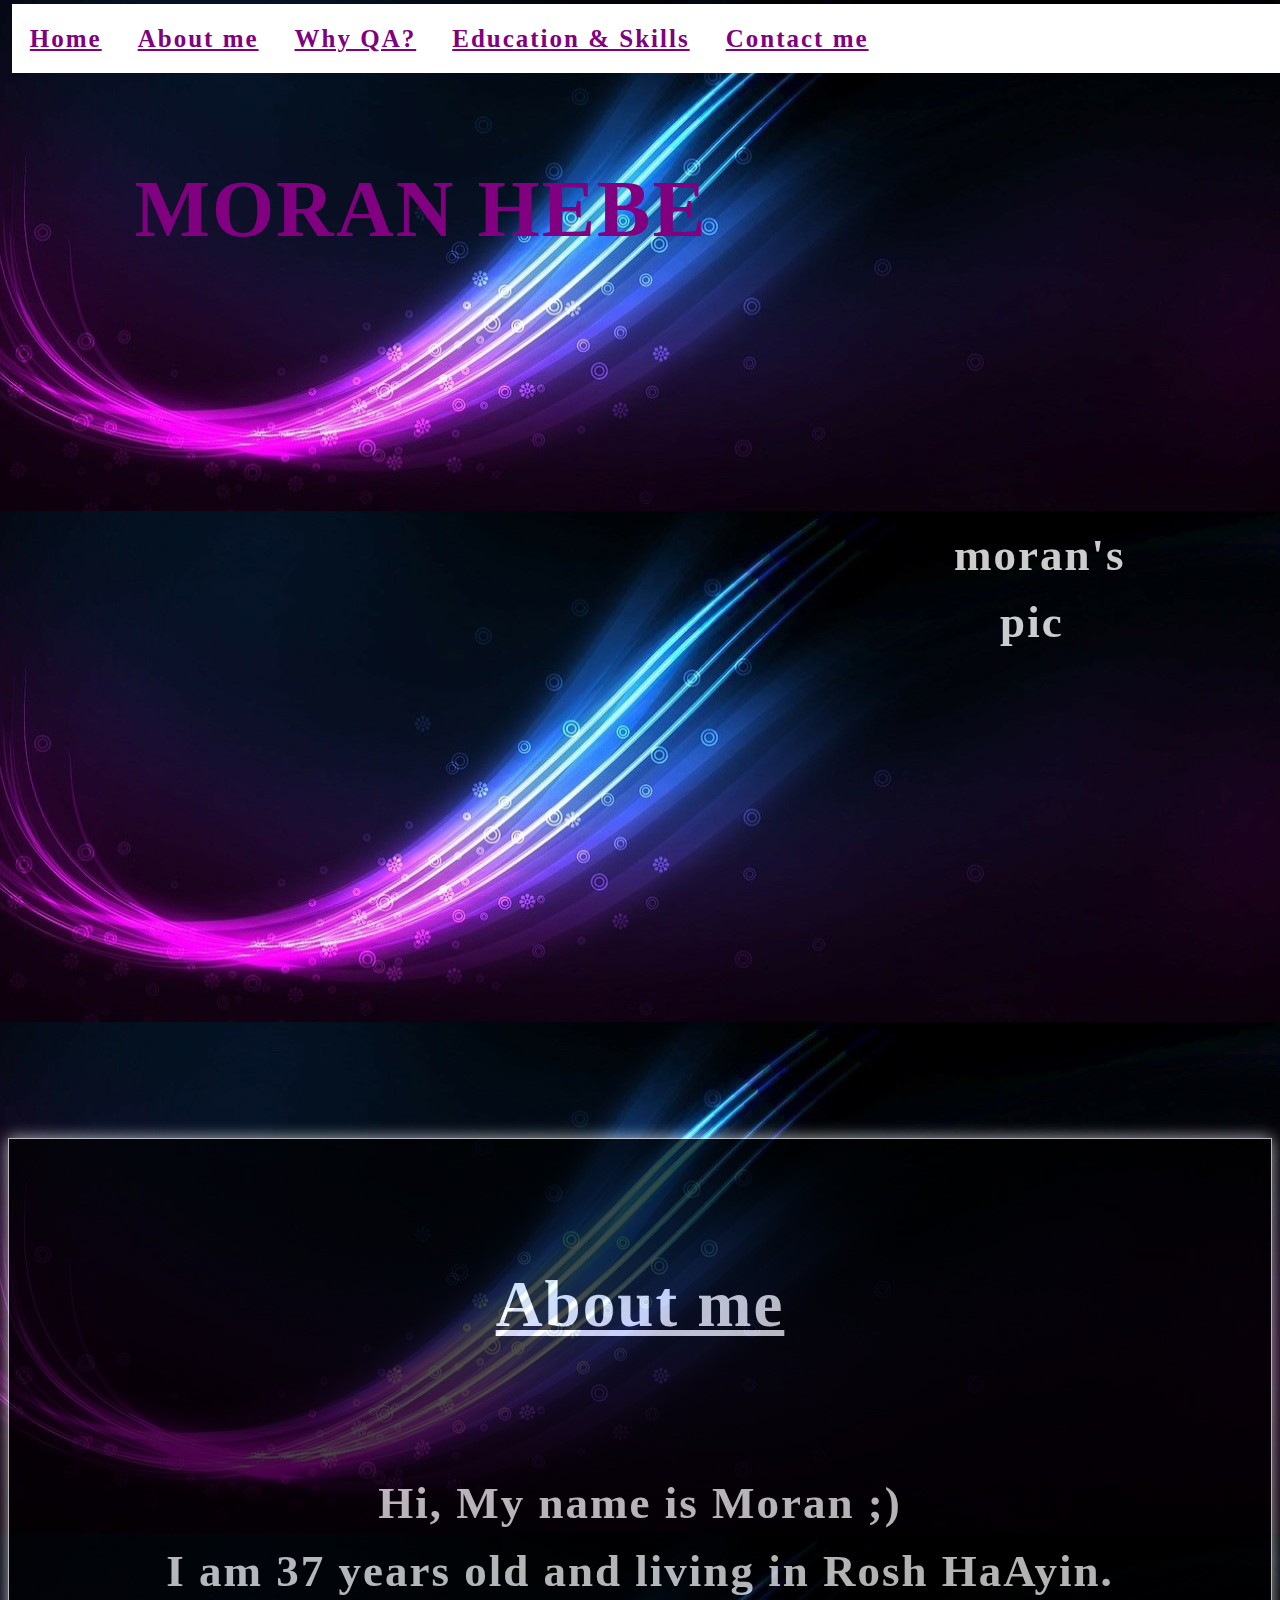
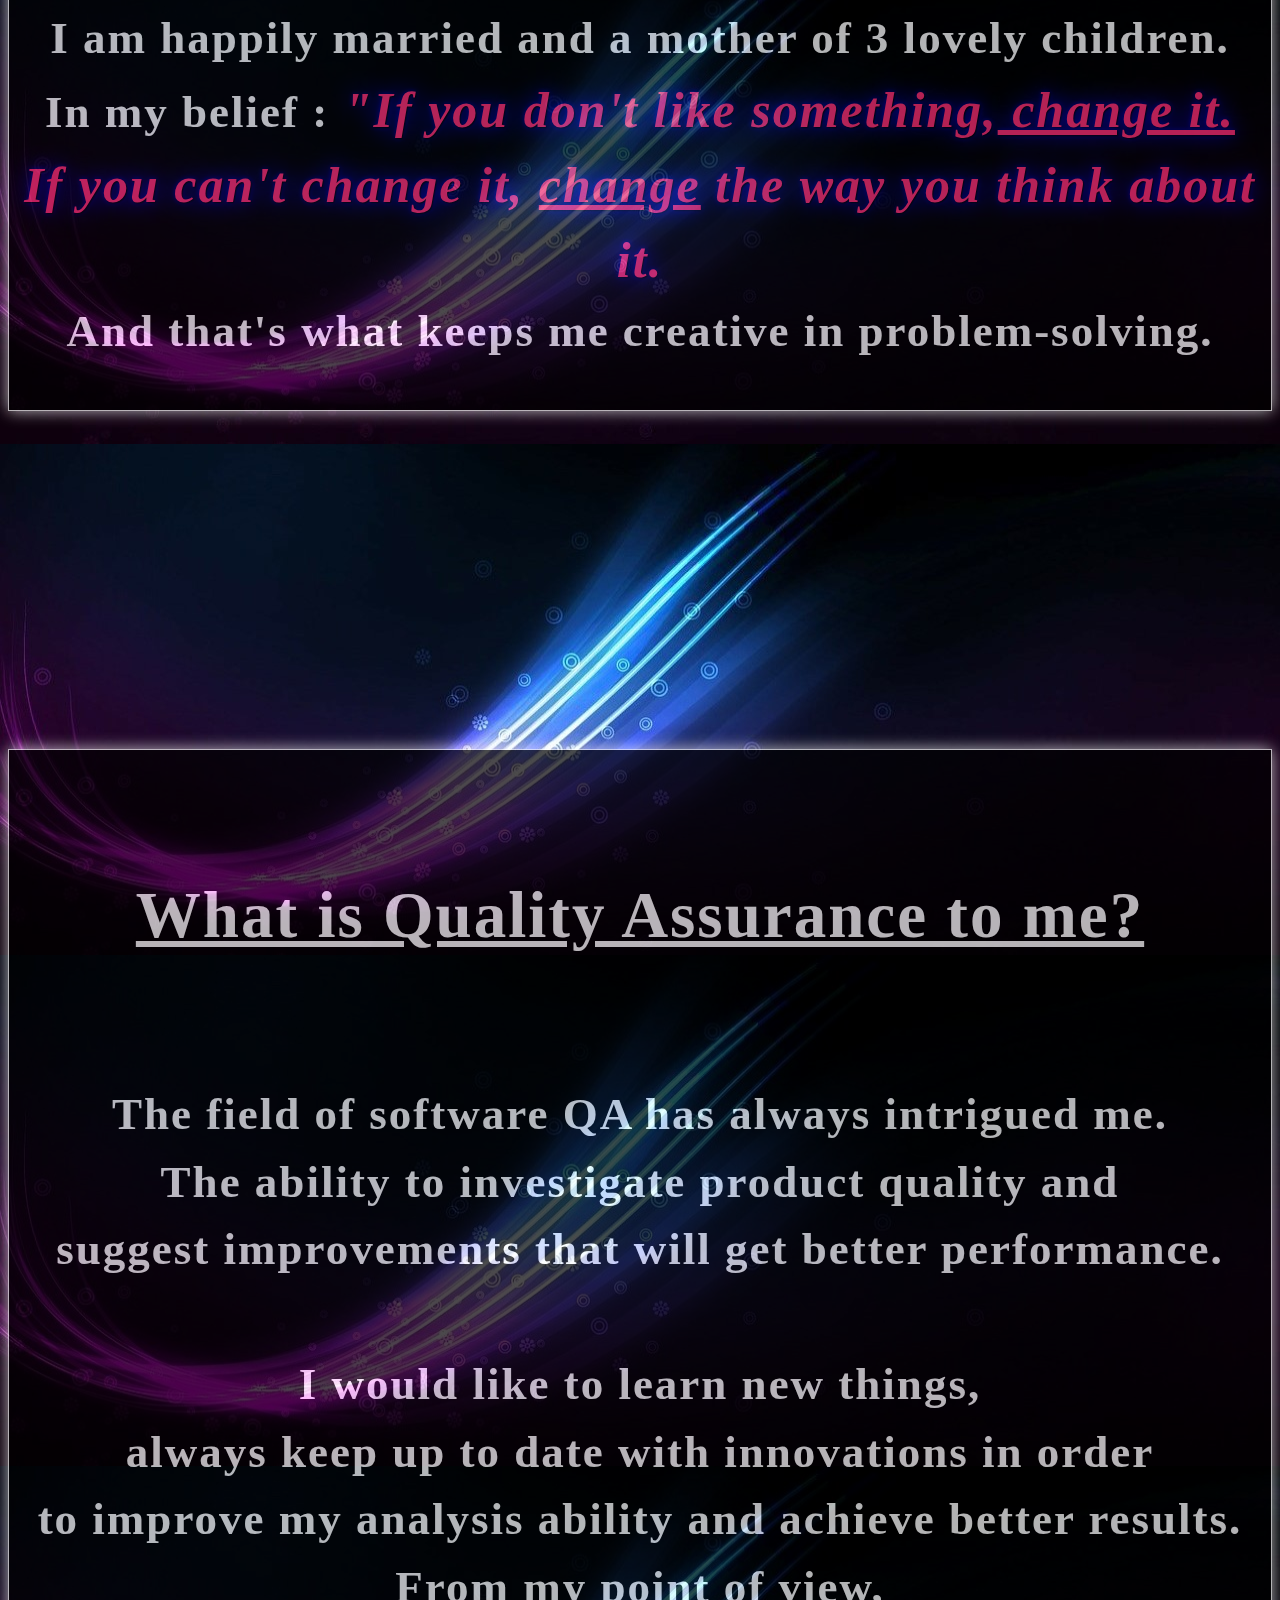
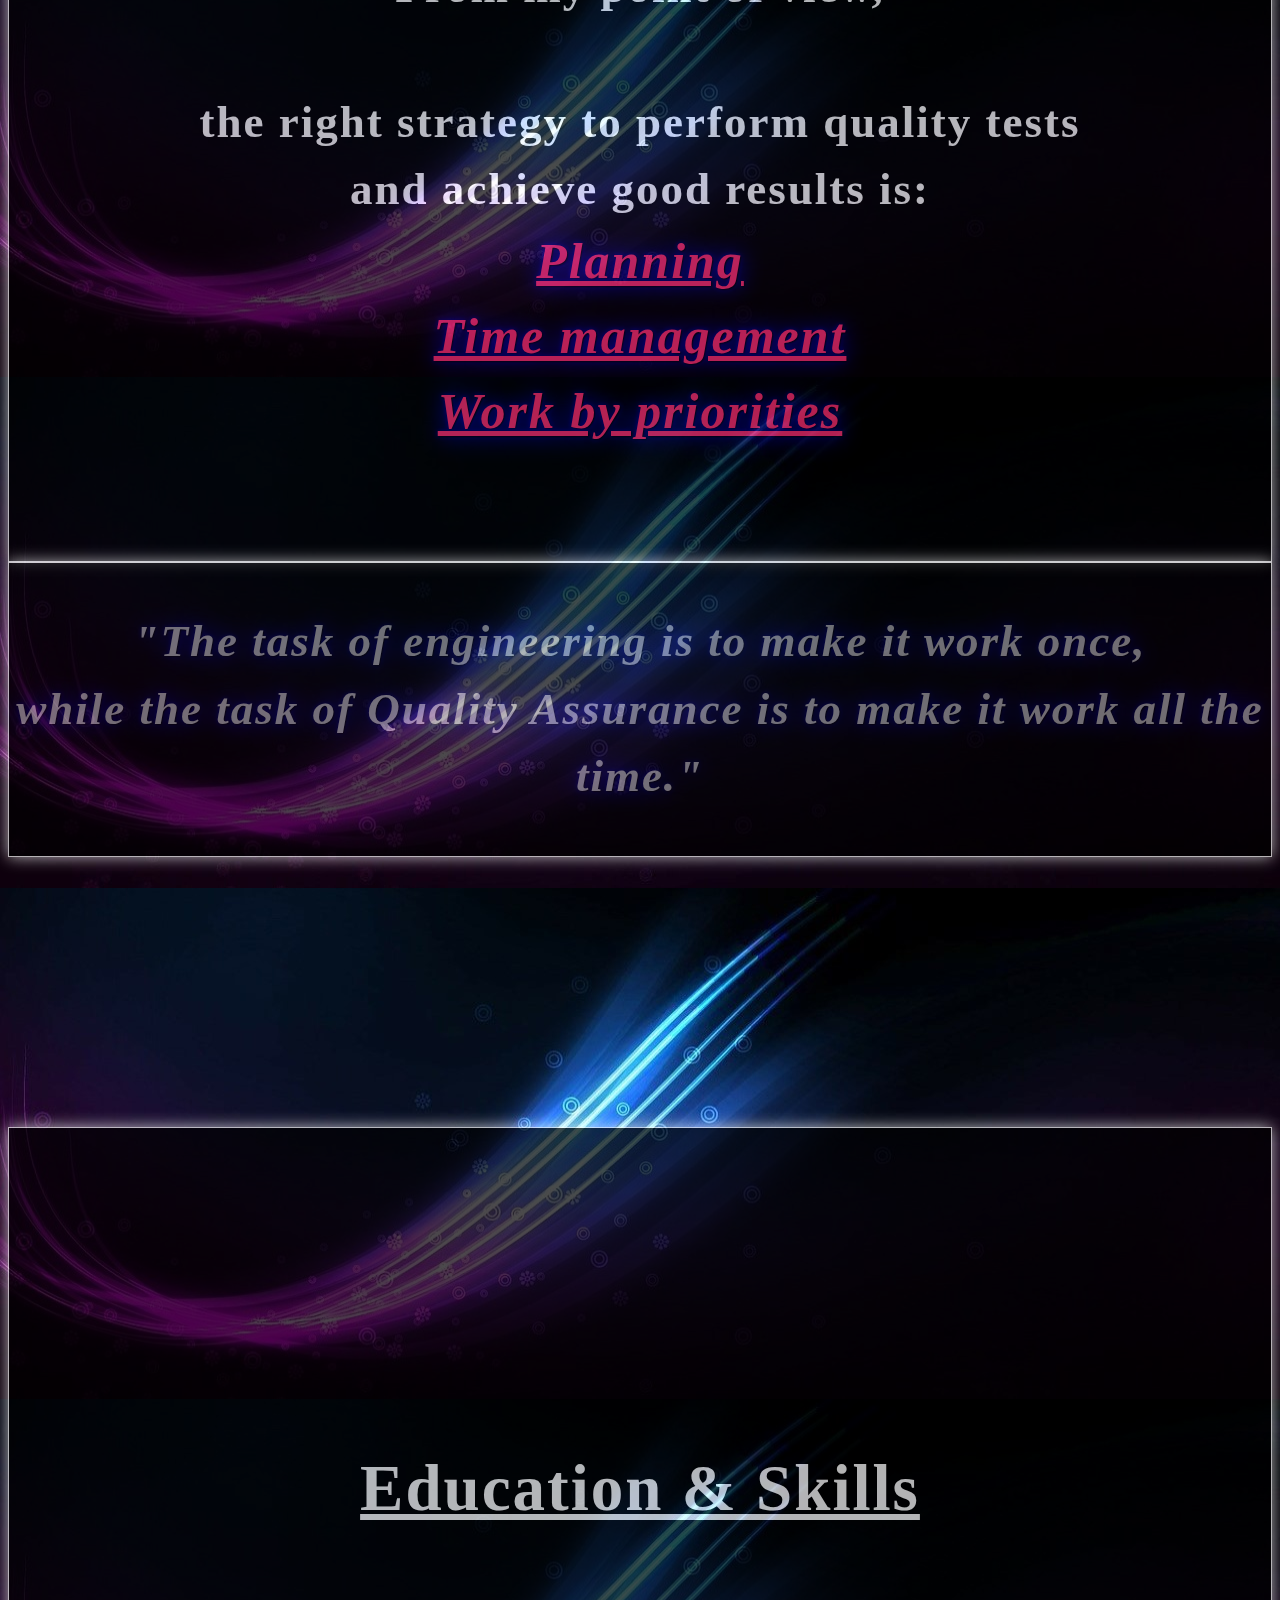
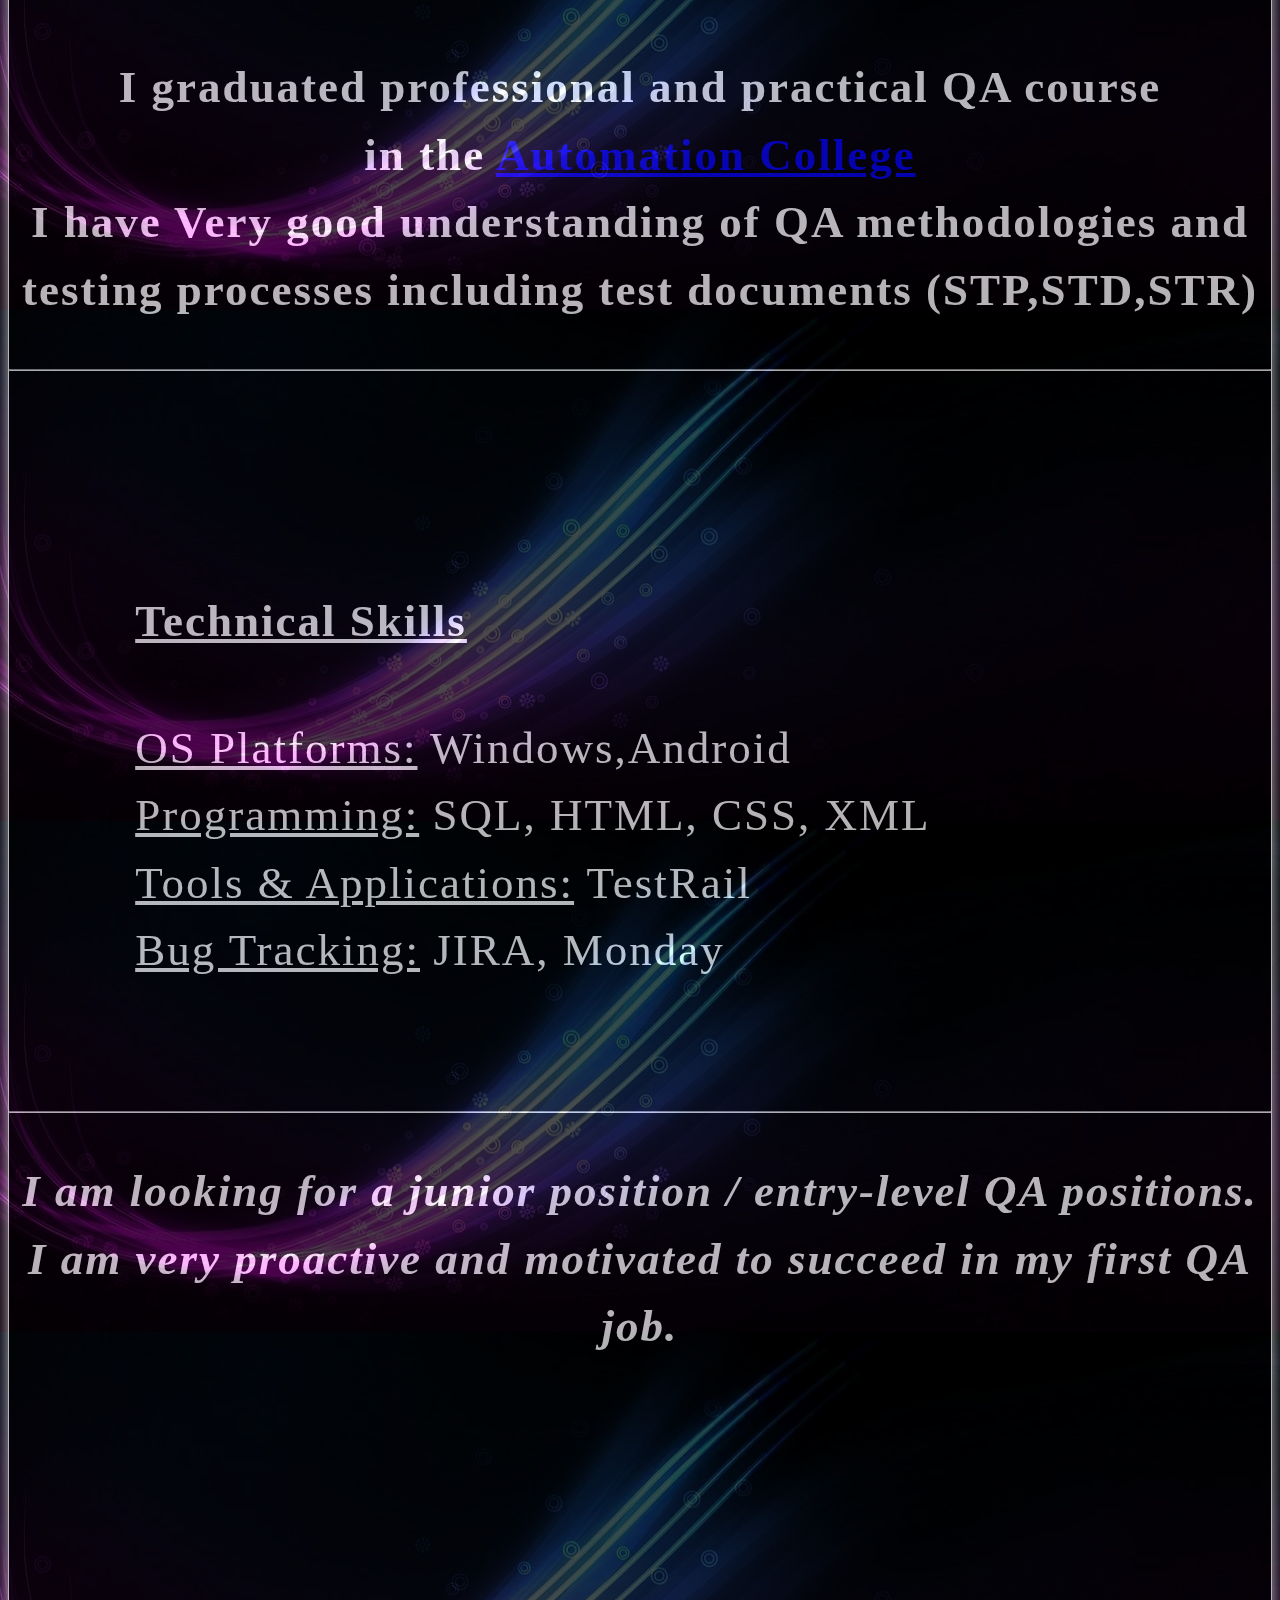
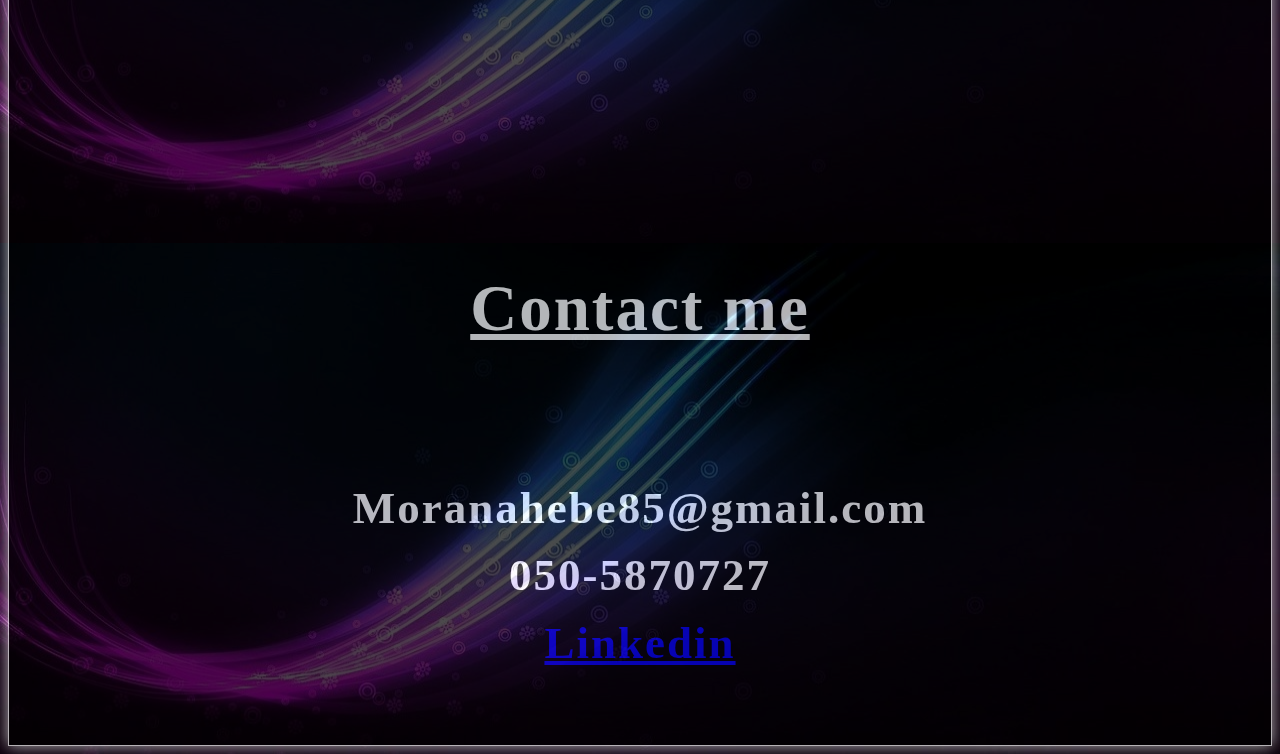
==== index.html @ 9140cbbd "Rename MranHebe.html to index.html" ====
<!DOCTYPE html>
<html>
<head>
<link rel="stylesheet" href="mysite.css">
<title> Moran_Hebe </title>
<meta charset="utf-8">
<meta name="viewport" content="width=device-width, initial-scale=1.0">

</head>
<body >

  <ul>
    <li><a href="#home">Home</a></li>
    <li><a href="#About">About me</a></li>
	<li><a href="#why QA">Why QA?</a></li>
    <li><a href="#Education & Skills">Education & Skills</a></li>
    <li><a href="#Contact">Contact me</a></li>
</ul>


 
     <h1 id="home" >  Moran Hebe </h1>  
     <img id="moran" src= "images/Moran.jpg" alt="moran's pic" > <hr>
<br>
 <br>
 <br>
  <br>
    <br>
      <br>
     <br>
    <br>
  <br>
<br>
<br>
  <br>
   <br>
    <br>
  <br>
 <br>  
<div class="textborder">
   <h2 id="About"><u> About me</u></h2>
   <p >
     Hi, My name is Moran ;)<br>I am 37 years old and living in Rosh HaAyin. <br> I am happily married and a mother of 3 lovely children. <br>
     In my belief :<span class="belief"><i><b> "If you don't like something,<b><u> change it.</u></b><br>If you can't change it, <b><u>change</u> the way </b>you think about it. </b></i></span>
  <br> And that's what keeps me creative in problem-solving.
  </p>
  </div>

 <br>
  <br>
   <br>
  <br>
<br> 
<div class="textborder">
 <h2 id="why QA"> <u>What is Quality Assurance to me?</u></h2>
    <p class="textleft">The field of software QA has always intrigued me.<br> The ability to investigate product quality and<br> suggest improvements that will get better performance.
    <br><br> I would like to learn new things,<br> always keep up to date with innovations in order <br> to improve my analysis ability and achieve better results.
    <br> From my point of view, <br> <br>the right strategy to perform quality tests <br> and achieve good results is:<br>
  <span class="belief"> <u><i>Planning </i></u><br> <u><i> Time management </i></u><br> <u> <i>Work by priorities</u></i></span>
 </p>
<br>
 </div> 
 <div class="textborder">
<p id="p1"> <i>"The task of engineering is to make it work once,<br> while the task of Quality Assurance is to make it work all the time."</p></i>
  </div>
   <br>
  <br>
<br>
 <br>
<div class="textborder" > 
  <h2 id= "Education & Skills"><br><br> <u>Education & Skills</u></h2>
 <p> I graduated professional and practical QA course<br> in the <a target="blank" href="https://automation.co.il/"> Automation College</a><br> 
 I have Very good understanding of QA methodologies and testing processes including test documents (STP,STD,STR) </p> <hr>
 <br>
 <div class="skills">
  <H4><u>Technical Skills</u></H4>
   <u>OS Platforms:</u>  Windows,Android <br>
        <u>Programming:</u>  SQL, HTML, CSS, XML<br> 
    <u>Tools & Applications:</u>  TestRail<br> 
    <u>Bug Tracking:</u> JIRA, Monday 
</div>
<hr> 
  <p id="p2"><b><i>I am looking for a junior position / entry-level QA positions.<br> I am very proactive and motivated to succeed in my first QA job.</i></b></p>


  
    <br>
     <br>
    <br>
  <br>
<br>


 <h2 id="Contact"><u>Contact me</u></h2>
  
<b> Moranahebe85@gmail.com</b>
 <br>
 <b>050-5870727</b>
 <br>
    <a target="blank" href="https://www.linkedin.com/in/moranhebe/">Linkedin</a><b></b>
 <br>
 <br>
  </body>
 </html>
   
  



 




 



	
	
	
	
	
	
	
	
	
	
	
	
	
	
	
	
	
</body>
	
<html>
---- mysite.css ----
body {
	background-image:
	url(background3.jpg);
background-repeat: round;
    color:	white;
	 font-size: 45px;
		 text-align: center;
		   font-weight: bold;
		    letter-spacing: 2px;
			line-height: 1.5;
			
}
	
	
	
ul {
  list-style-type: none;
  margin: 0.3%;
  padding: 0;
  overflow: hidden;
 background-color: white;
   position: fixed;
  top: 0;
  width: 100%;
    font-weight: bold;
}

 

h1 { 
      padding:5%;
	  float:left;
	  margin:5%;
	  color:purple;
	  font-size: 80px;
	 text-transform: uppercase;
	  
}


#moran {
       width:250;
	 width:150;
  float:right;
  padding:5%;
opacity:80%; 
    border-radius: 50%; 
}
	         
li {
  float: left;
}	
	
li a {
  display: block;
  text-align: center;
  padding: 16px 18px;
  text-decoration: underline;
  font-size: 25px;
  font-weight: bold;
  color:purple;
}

li a:hover {
  background-color:white;
}


                	 
		      
		  
.moranhebe { 
          color:purple;
			 font-size: 80px;
			 text-transform: uppercase;				
	          		  
}

 #moran {
  width: 18%;
  height:auto;
  float:center;
  margin: 5%     
}

div.text {
	     font-size: 45px;
		 text-align: center;
		 
		 
		 
}

h2 {
	font-size:65px;
	text-align: center;
	padding:5%;		
}
		
span.belief {
	        color:rgb(255, 46, 114);
		   font-size: 50px;
			text-shadow: 1px 1px 2px black, 0 0 25px blue, 0 0 5px darkblue;
            font-weight: bold;
			
}

div.textleft {
	            text-align: left;
				margin: 10%;				
}

div.textright {  
       text-align: left;
	  padding:15%
	   
}

 #p1 {
	   
	    color: white;
		text-align:center;
	   text-shadow: 1px 1px 2px black, 0 0 25px blue, 0 0 5px darkblue;	
        opacity: 0.6;
		
}
	 
	 
	 
div.textborder { 
color:white;
 box-shadow: 0px 0px 15px currentcolor;
  border: 1px solid currentcolor;
  background-color:black;
  opacity:70%;
  
}

div.skills {
	      		
 text-align:left;
		    margin: 10%;
			font-weight: normal;
			
}
	       
	
			
			
}
	         
 #p2 {
        color:red;
        font-size:45px;
		background-color: white;
		opacity: 0.8;
	
}


div .img {
	   float: left;
       padding:2px;
	  
     	   
 
	   
}

div .imgtext {
	            padding: 20px;
                clear: right;
				margin:4%;
				
			 
}





  <a target="blank" href="images/gmail.jpg" >
  <img  src="images/gmail.jpg" alt="mail image" width="100";height="50">
  </a>
  
  
  
   <a target="blank" href="images/phone1.png" >
   <img  src="images/phone1.png" alt="phone image" width="100";height="50" /> 
   </a>
   
   
   
   
    <a target="blank" href="images/LI-In-Bug.png" >
   <img  src="images/LI-In-Bug.png" alt="linkdin image" width="100"height="50" /> 
   </a>
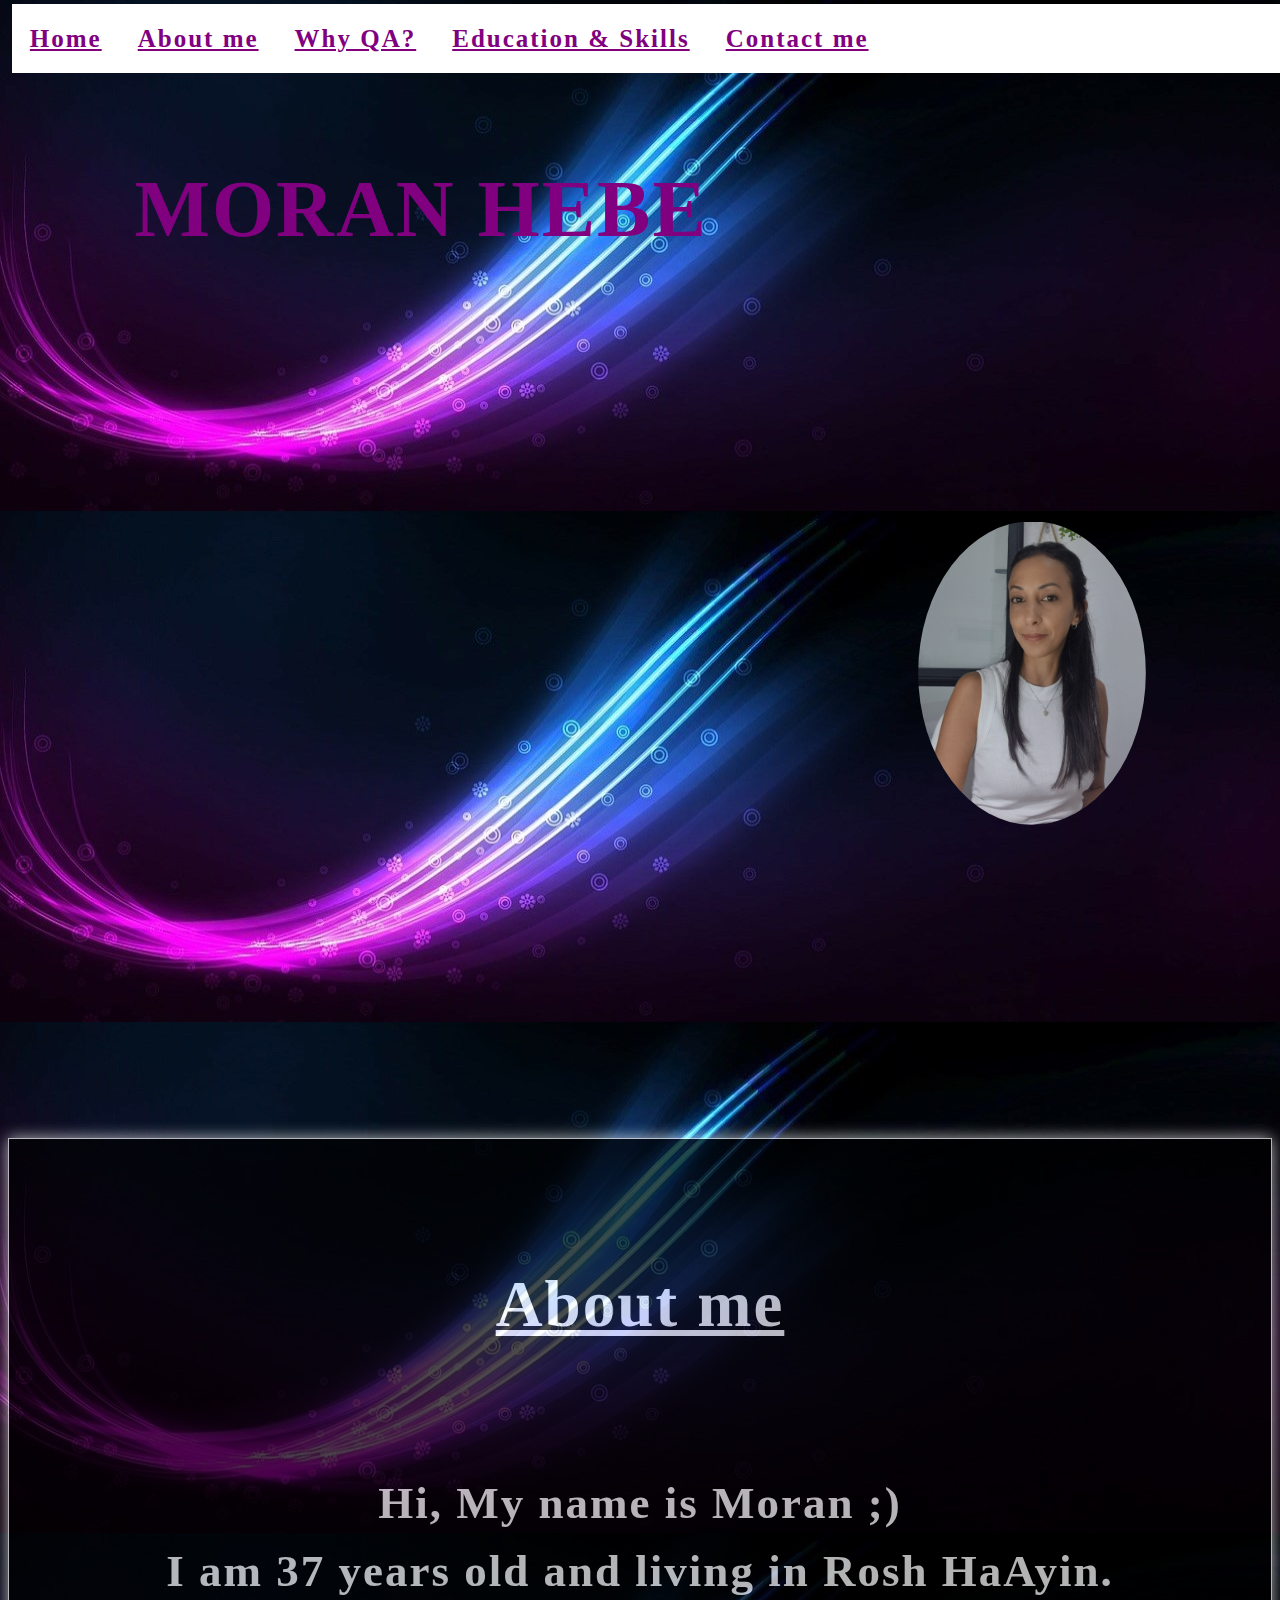
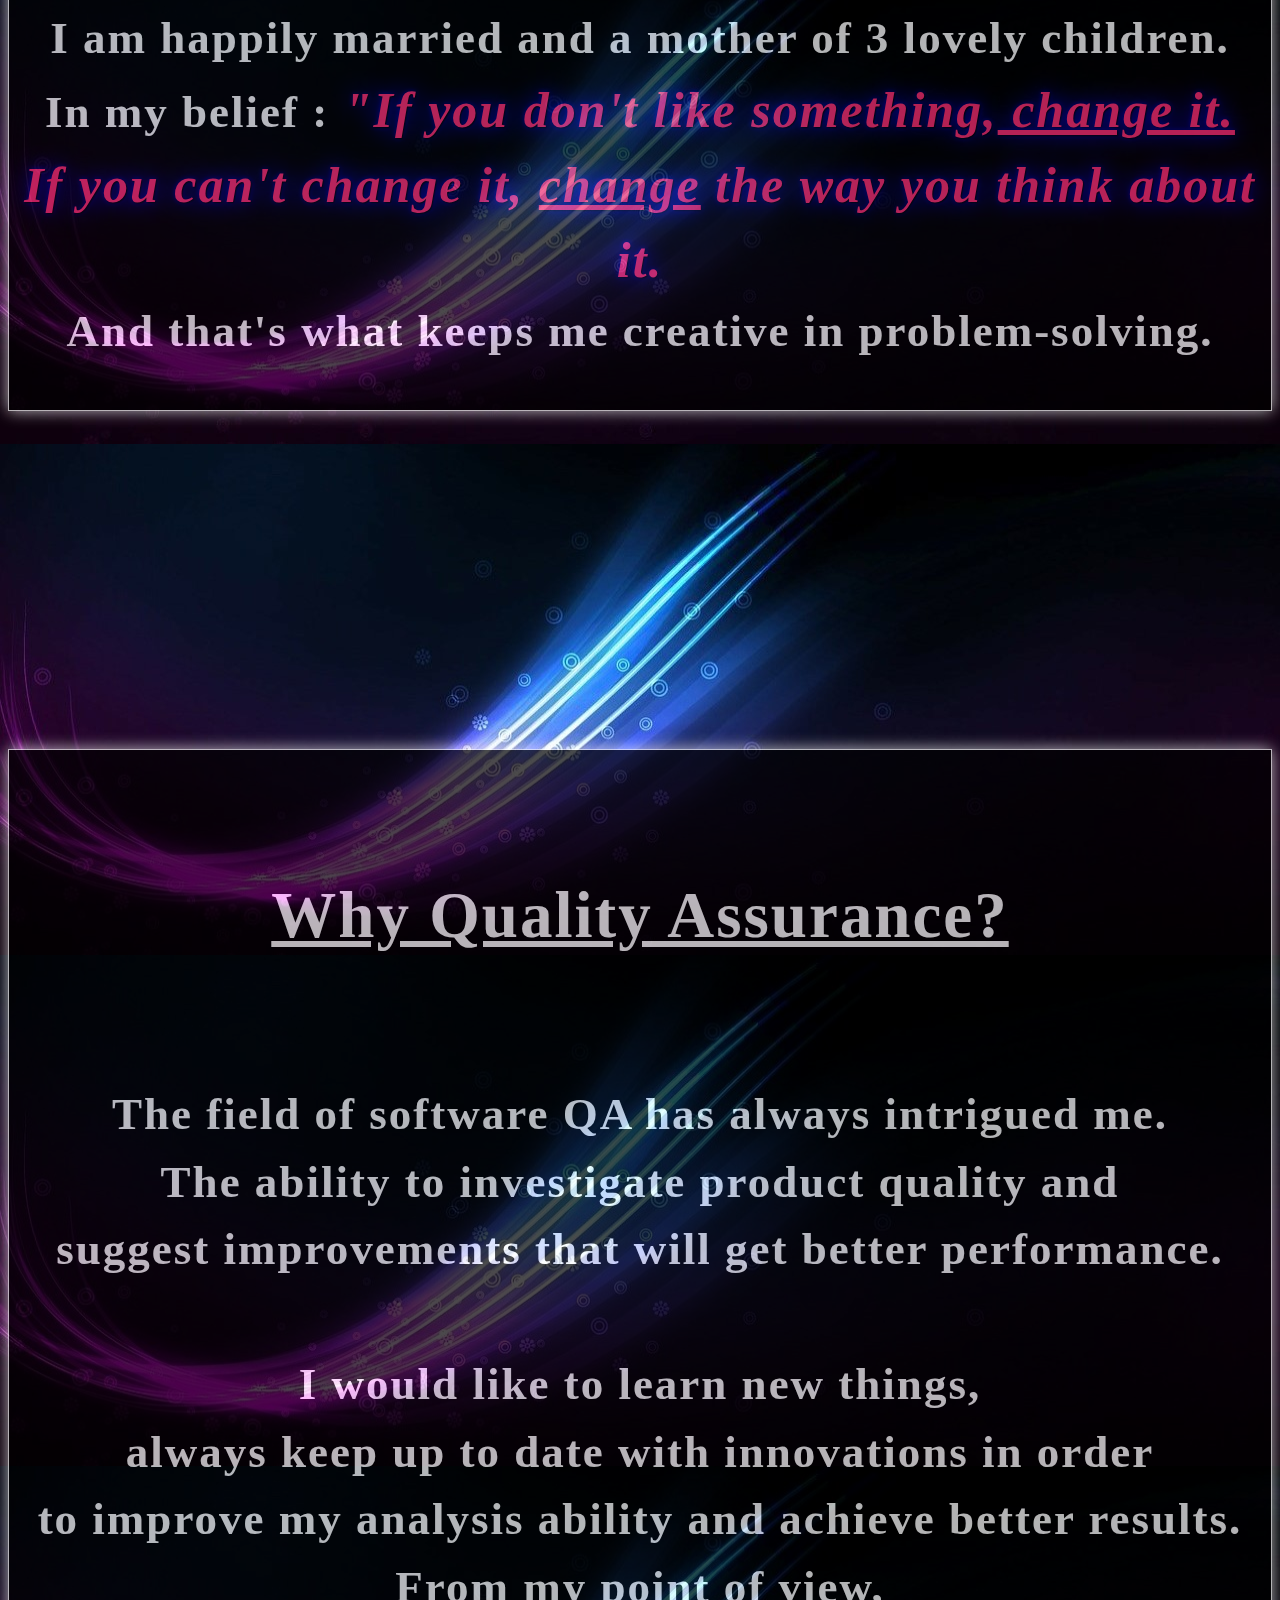
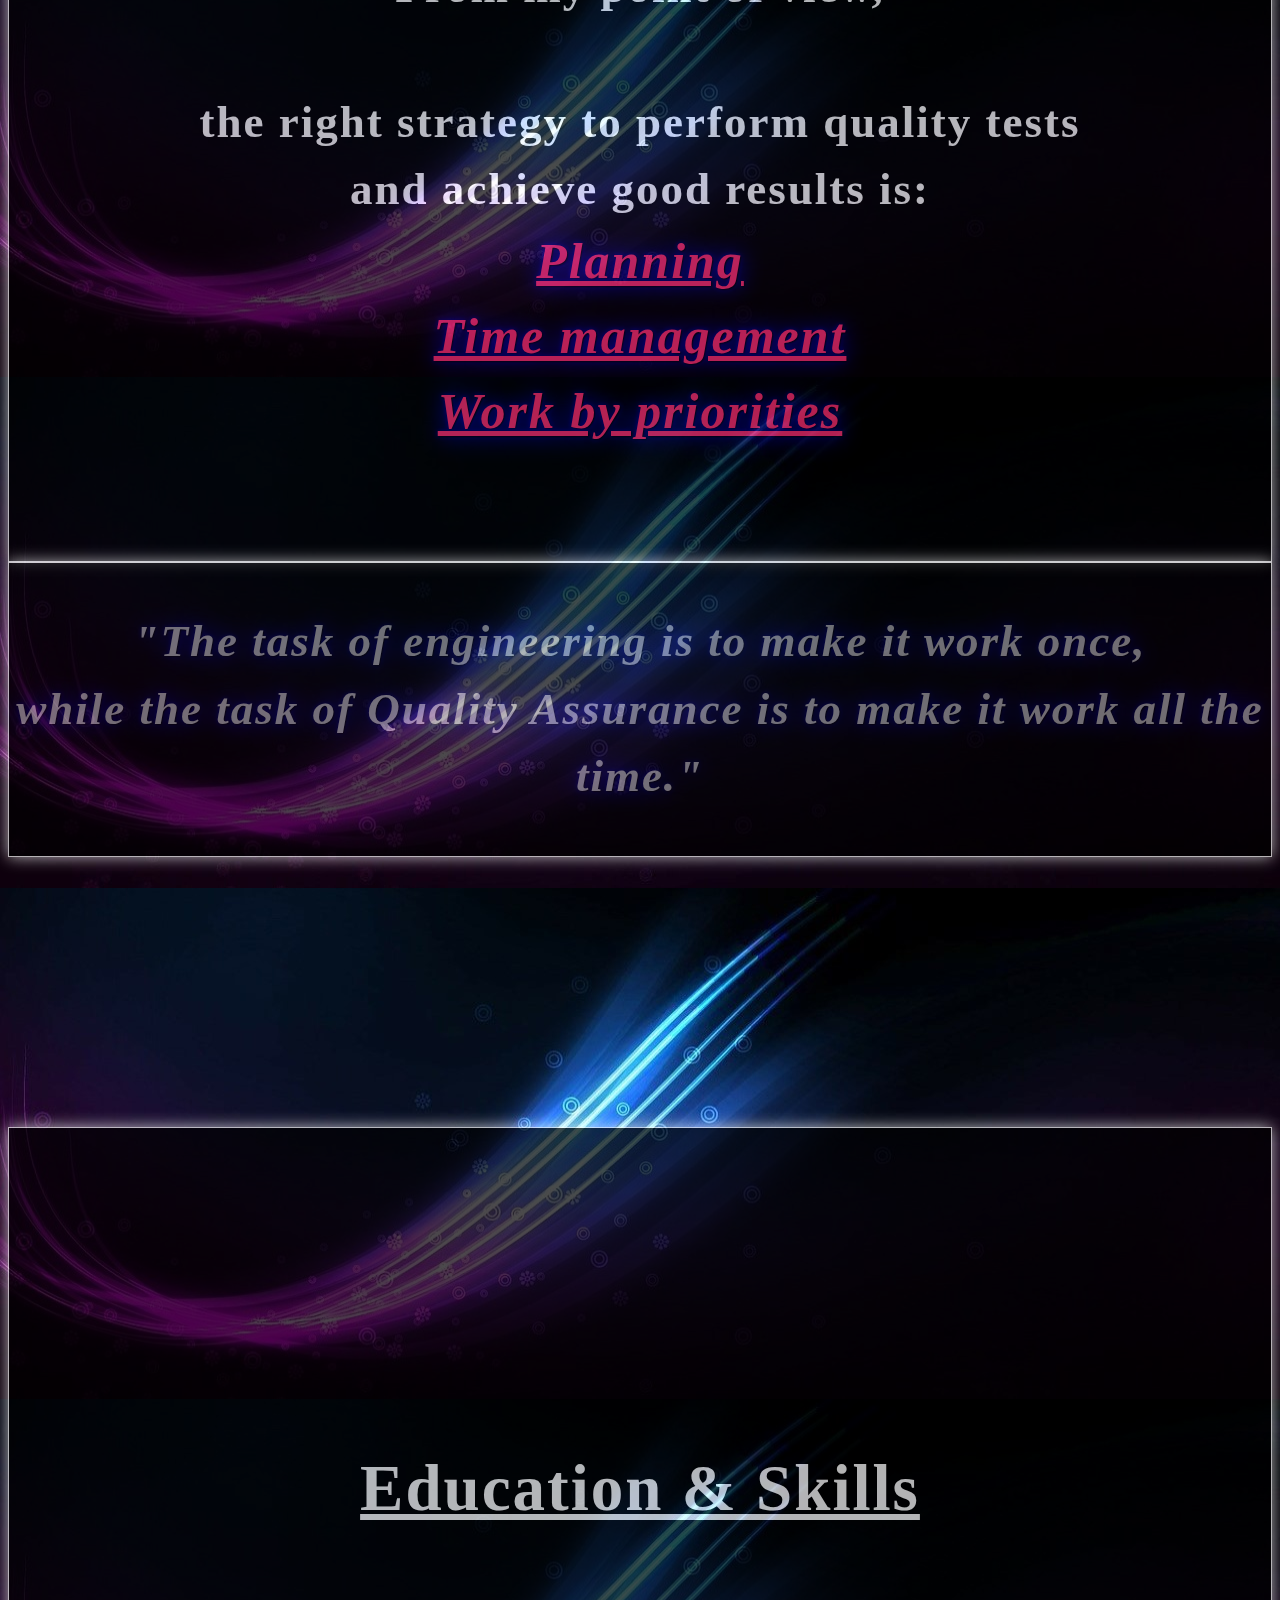
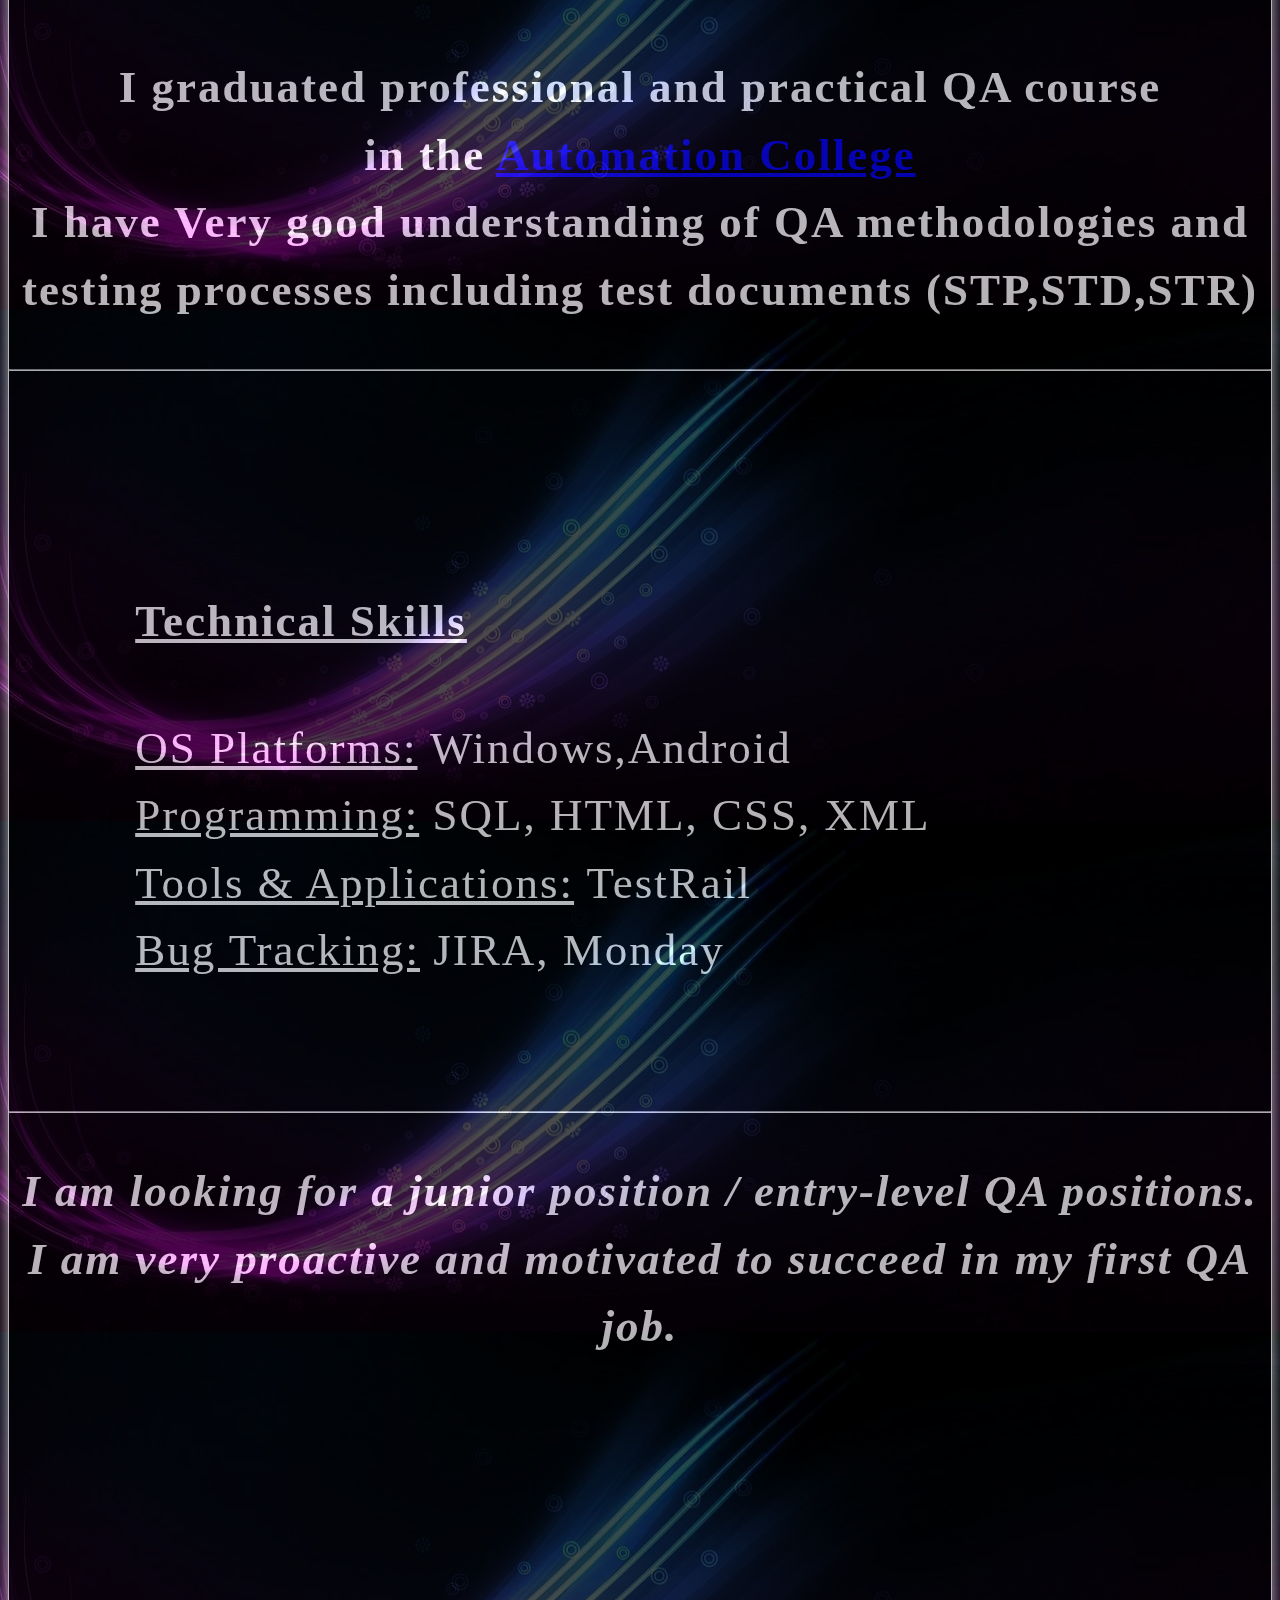
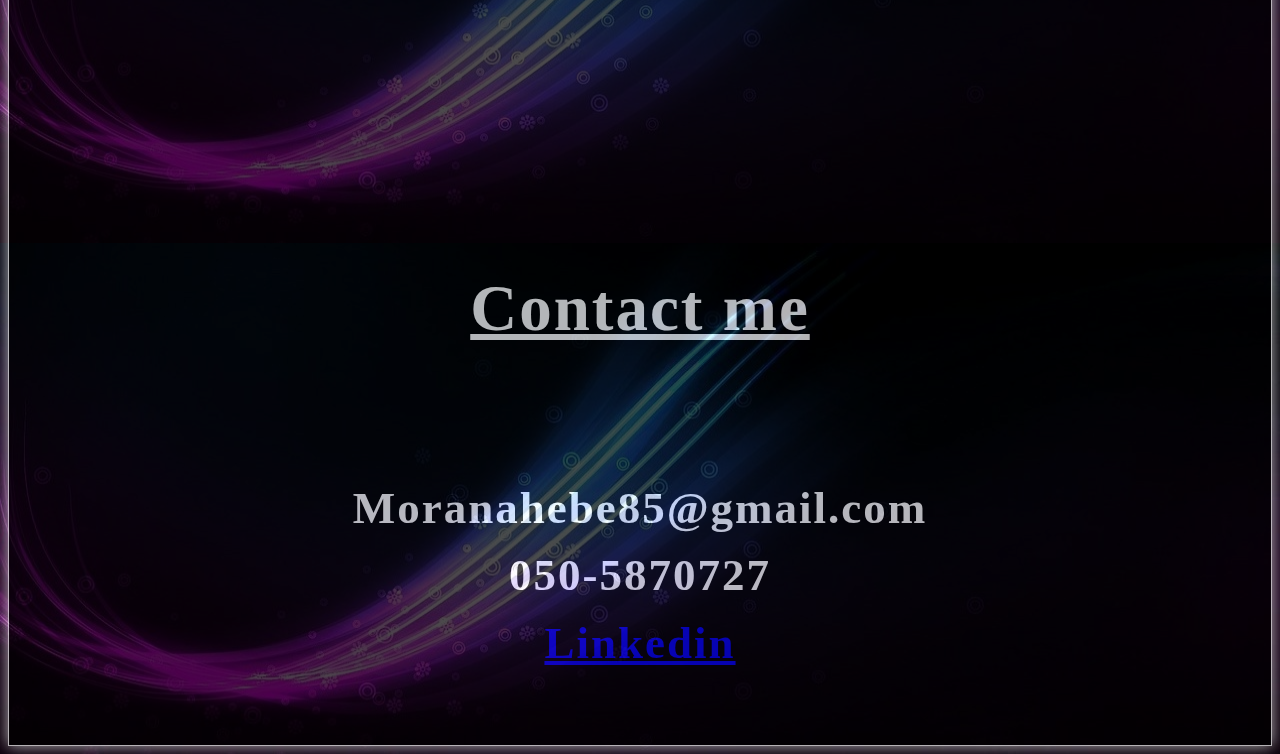
==== commit 1a4b9237: "Update index.html" ====
--- a/index.html
+++ b/index.html
@@ -52,7 +52,7 @@
   <br>
 <br> 
 <div class="textborder">
- <h2 id="why QA"> <u>What is Quality Assurance to me?</u></h2>
+ <h2 id="why QA"> <u>Why Quality Assurance?</u></h2>
     <p class="textleft">The field of software QA has always intrigued me.<br> The ability to investigate product quality and<br> suggest improvements that will get better performance.
     <br><br> I would like to learn new things,<br> always keep up to date with innovations in order <br> to improve my analysis ability and achieve better results.
     <br> From my point of view, <br> <br>the right strategy to perform quality tests <br> and achieve good results is:<br>
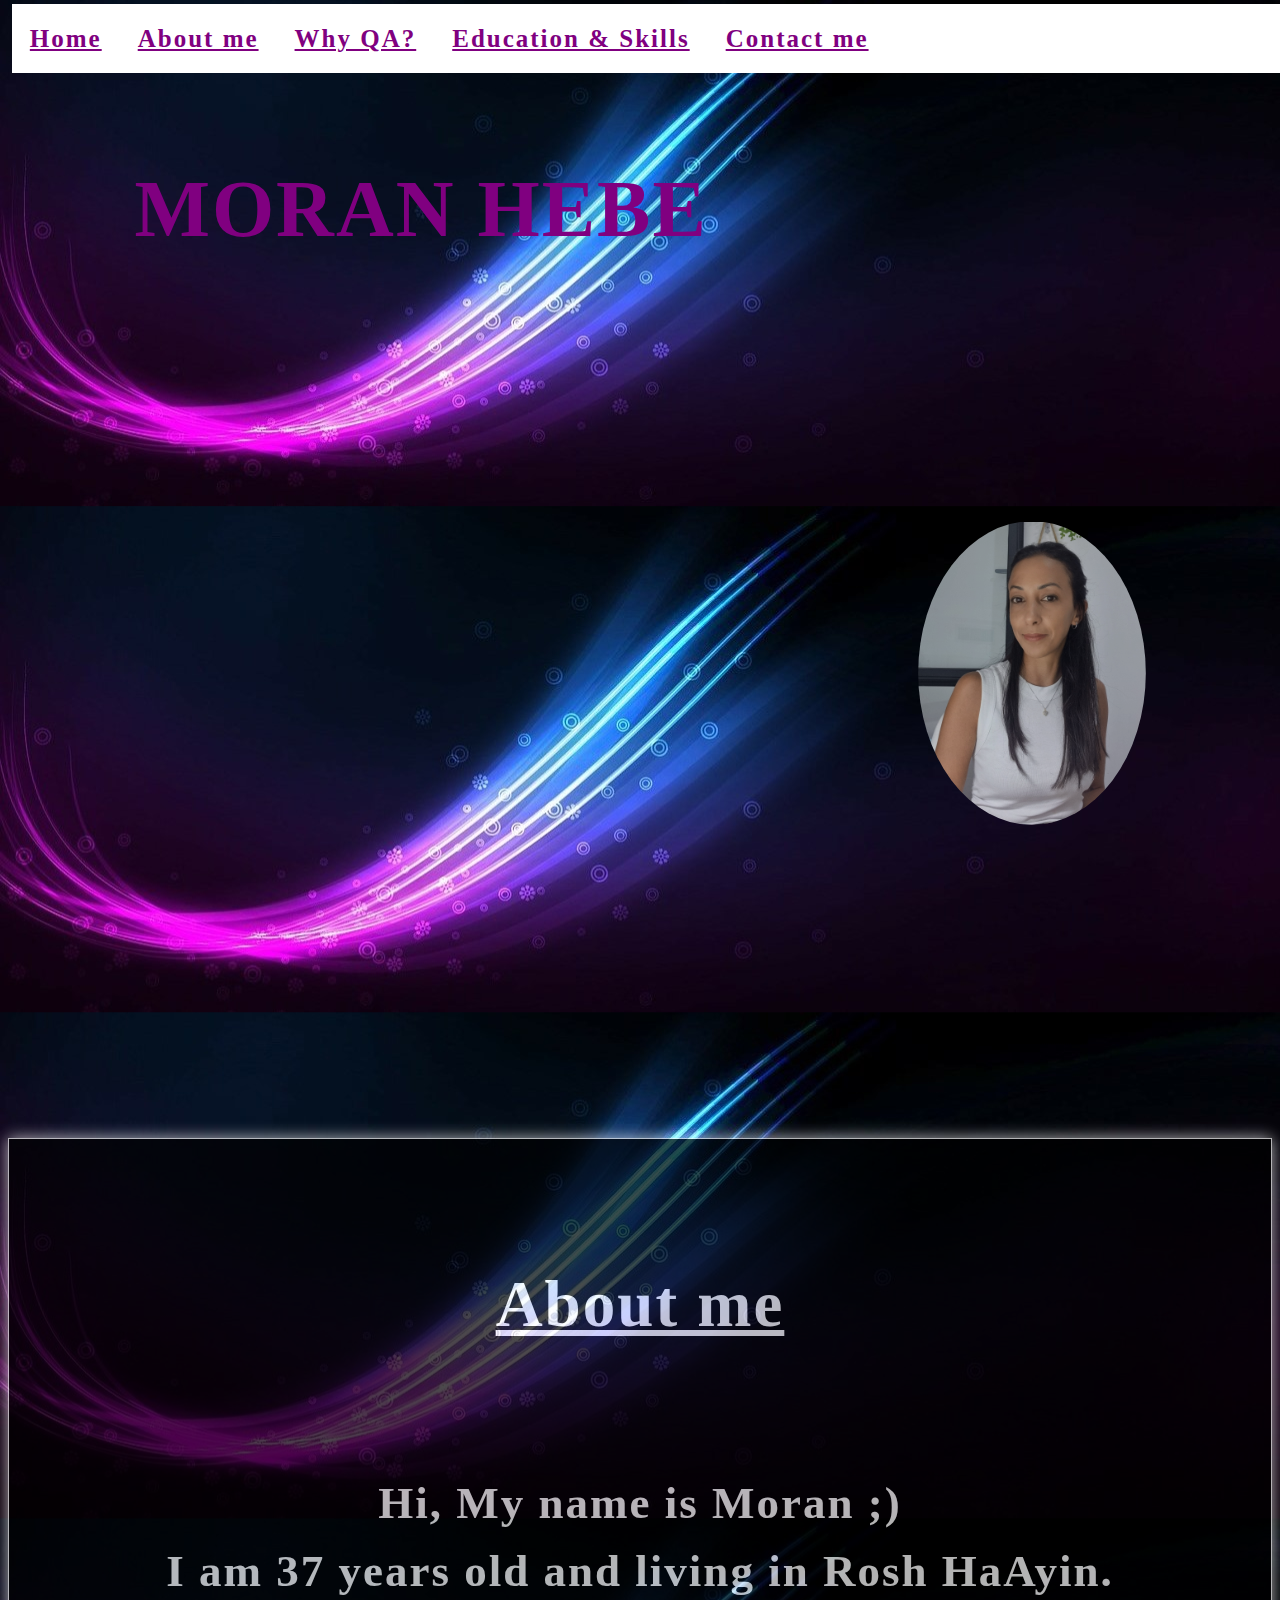
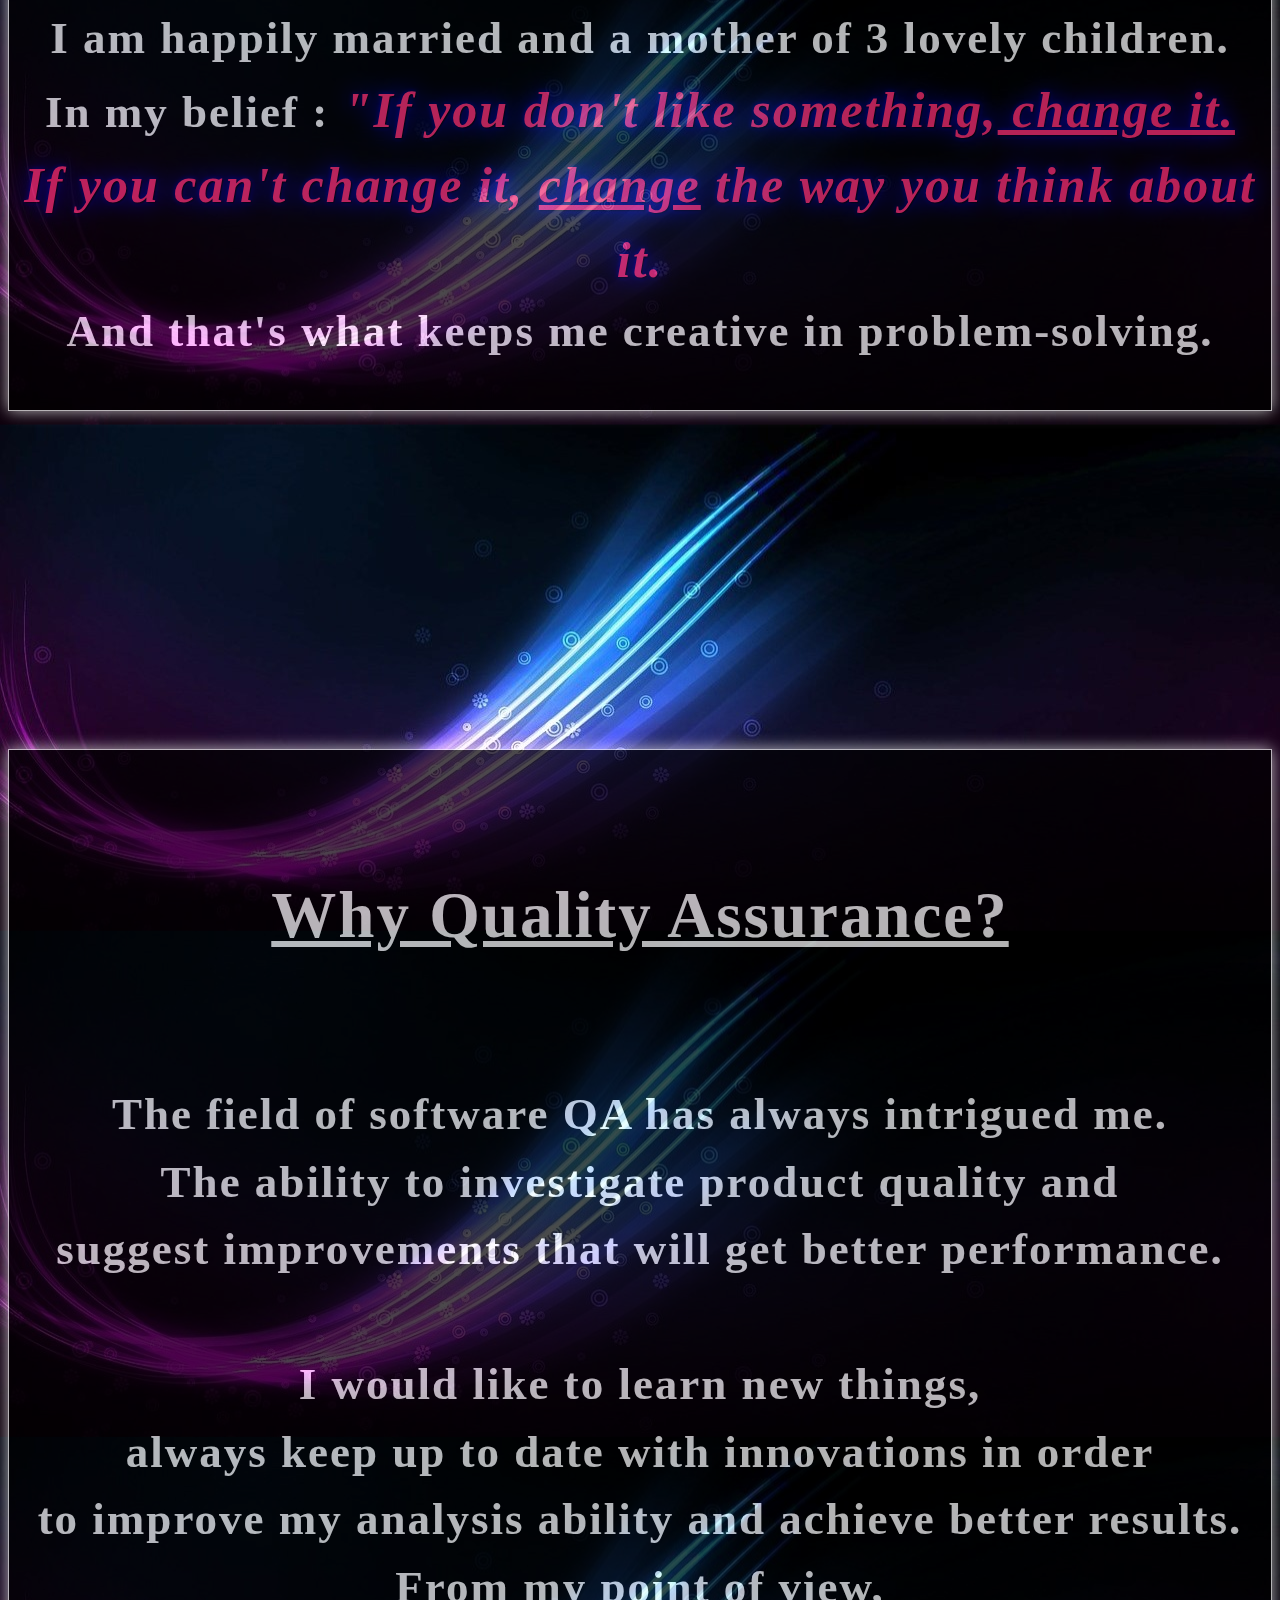
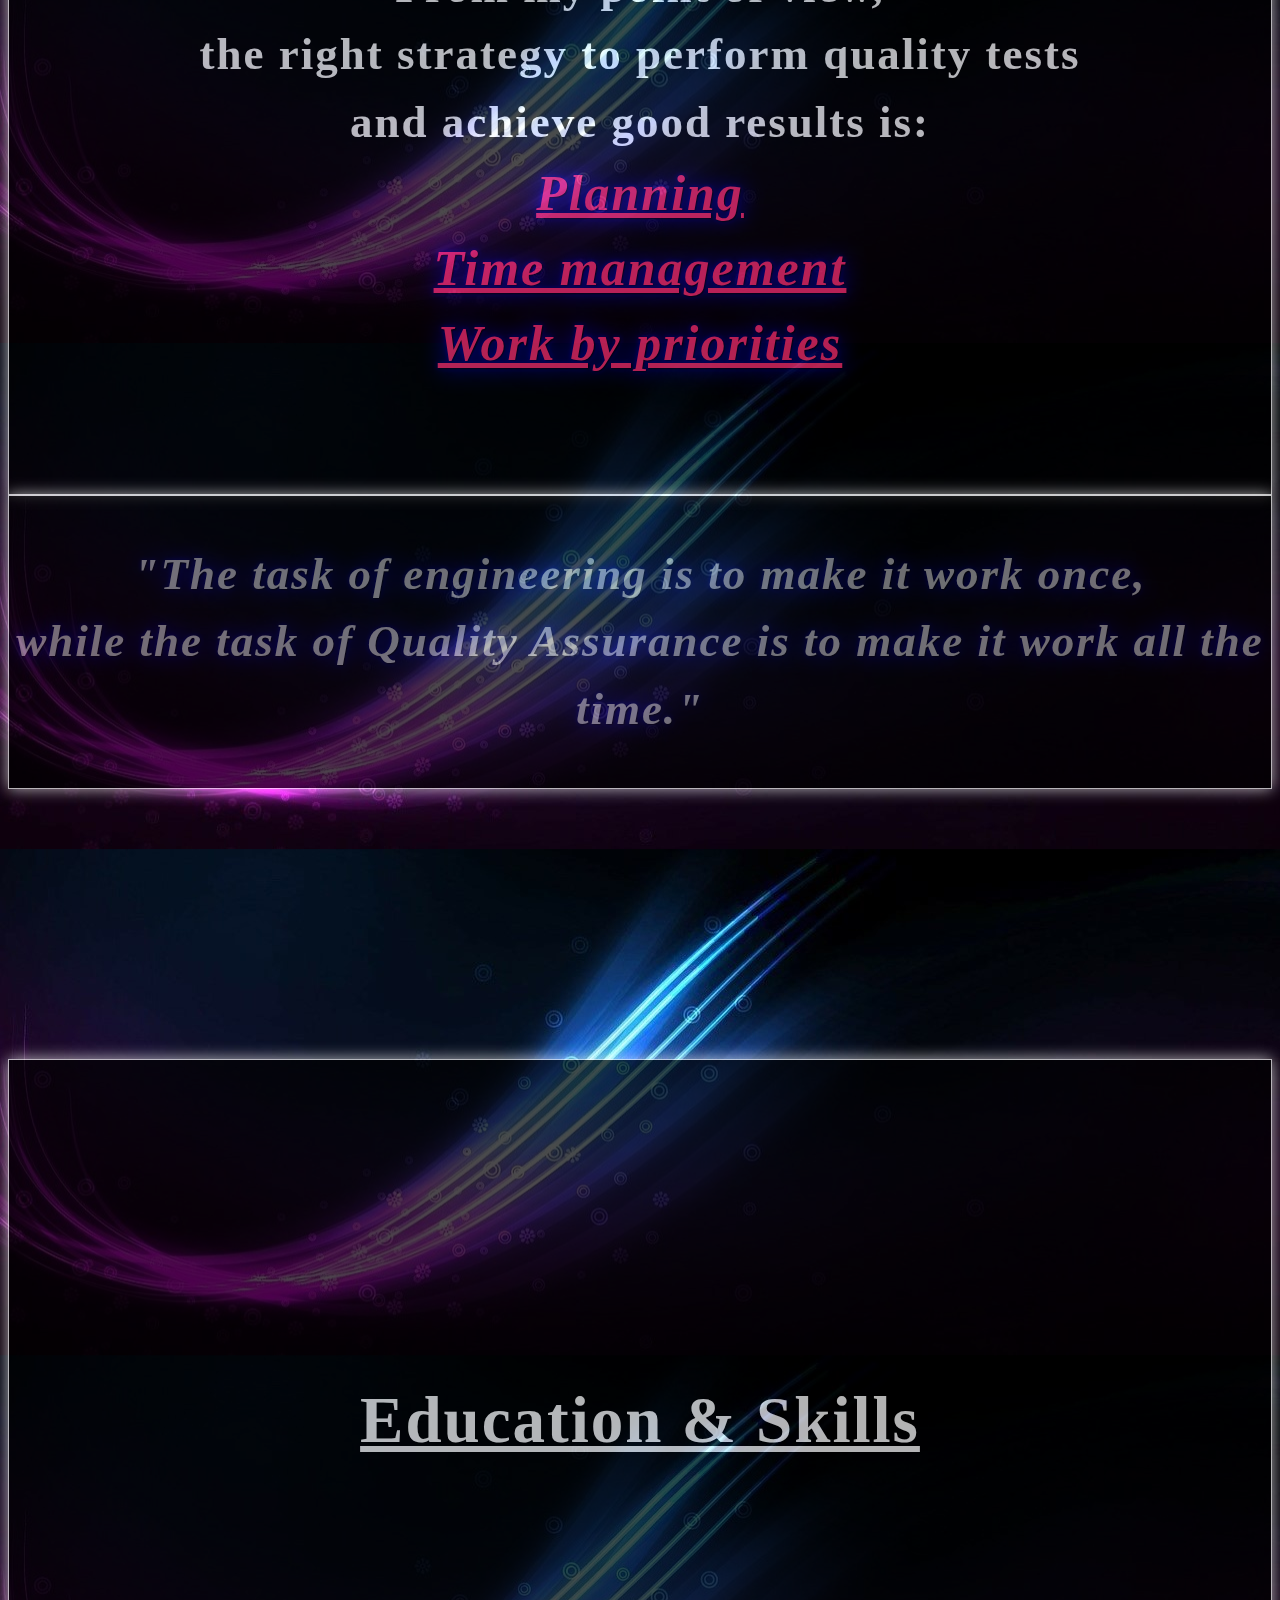
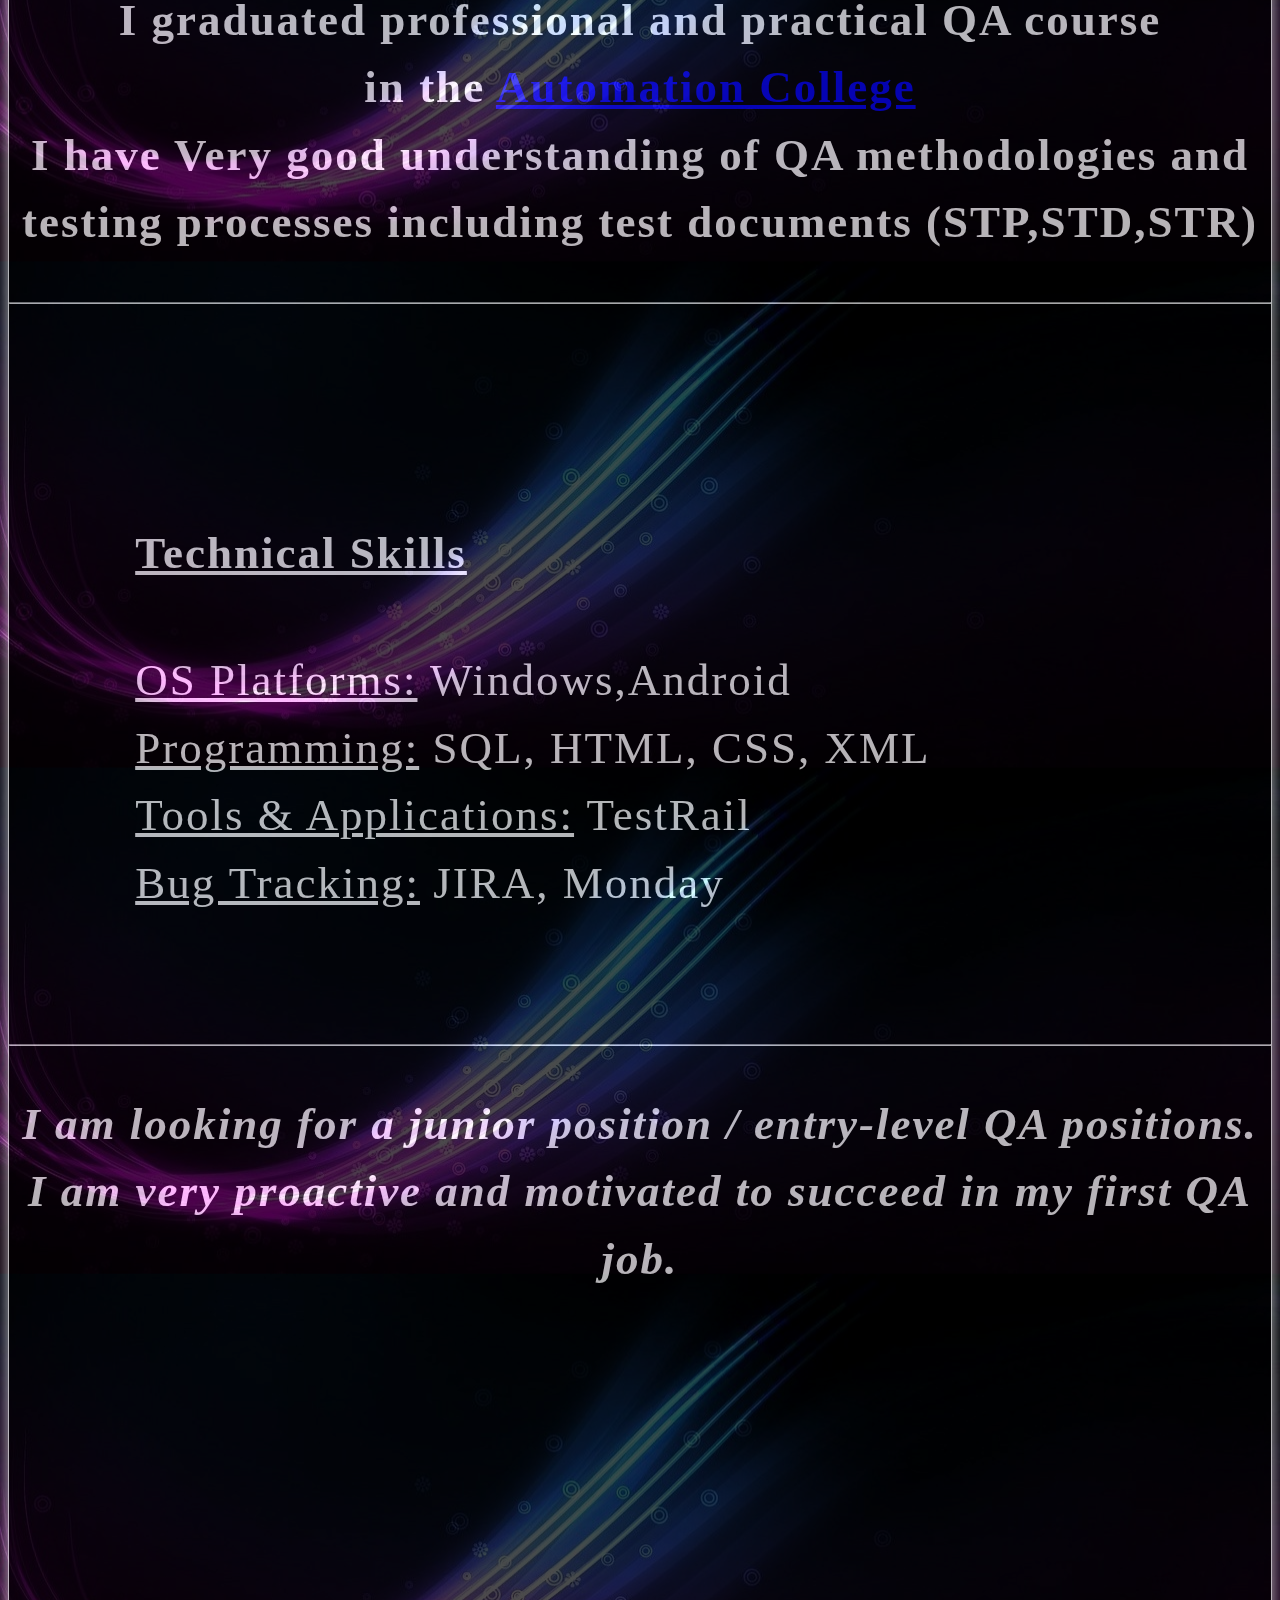
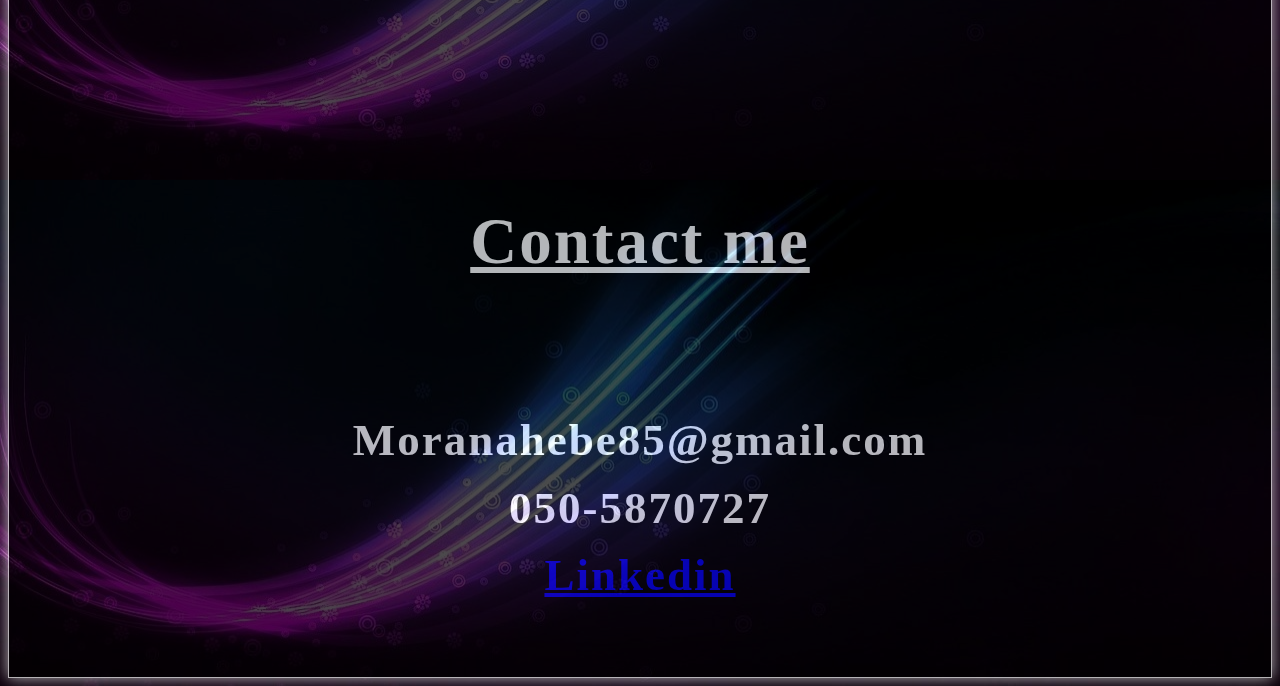
==== commit 98af8cfb: "Update index.html" ====
--- a/index.html
+++ b/index.html
@@ -55,7 +55,7 @@
  <h2 id="why QA"> <u>Why Quality Assurance?</u></h2>
     <p class="textleft">The field of software QA has always intrigued me.<br> The ability to investigate product quality and<br> suggest improvements that will get better performance.
     <br><br> I would like to learn new things,<br> always keep up to date with innovations in order <br> to improve my analysis ability and achieve better results.
-    <br> From my point of view, <br> <br>the right strategy to perform quality tests <br> and achieve good results is:<br>
+    <br> From my point of view,  <br>the right strategy to perform quality tests <br> and achieve good results is:<br>
   <span class="belief"> <u><i>Planning </i></u><br> <u><i> Time management </i></u><br> <u> <i>Work by priorities</u></i></span>
  </p>
 <br>
